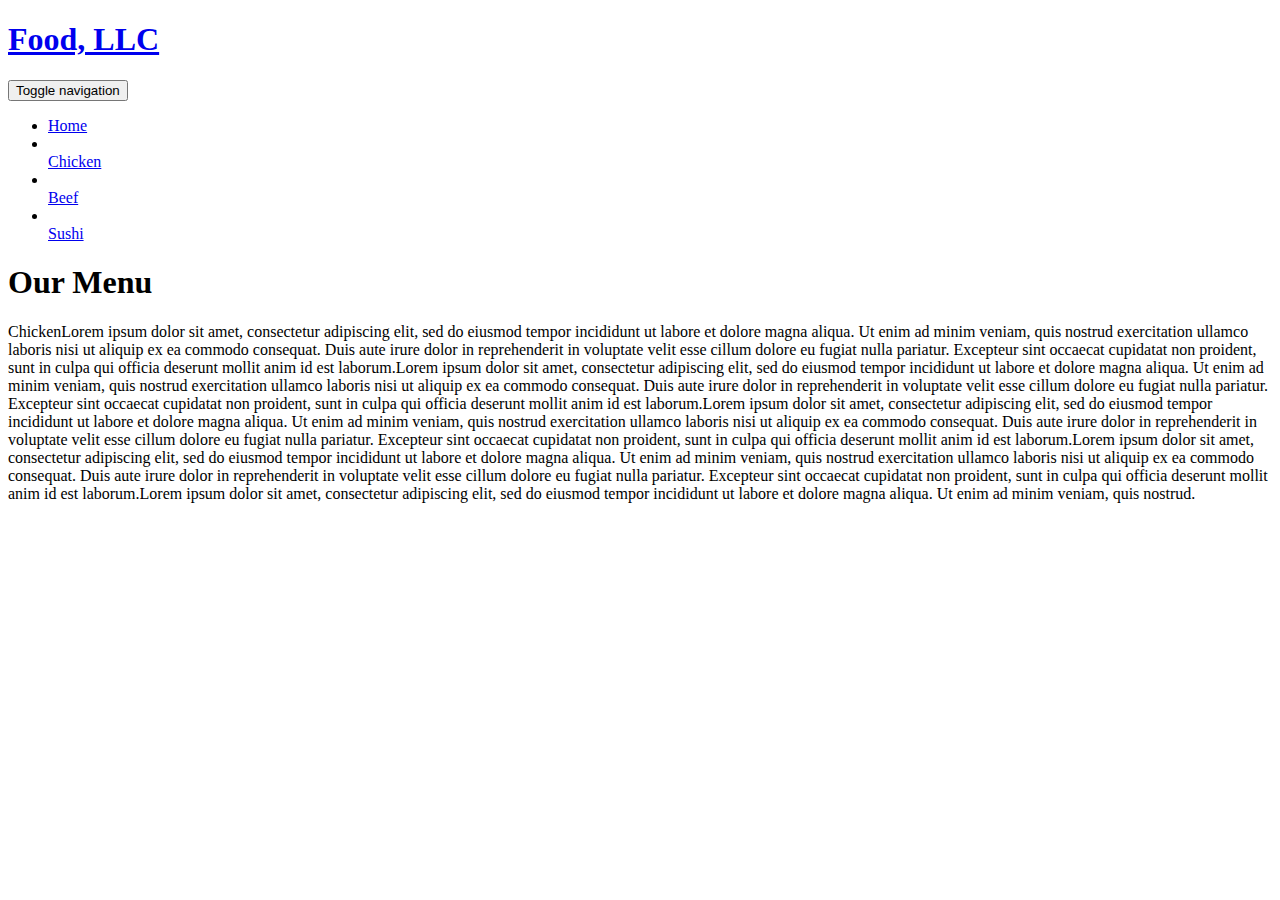
==== module3-solution/index.html @ 8ffa6597 "Update index.html" ====
<!doctype html>
<html lang="en">
  <head>
    <meta charset="utf-8">
    <meta http-equiv="X-UA-Compatible" content="IE=edge">
    <meta name="viewport" content="width=device-width, initial-scale=1">

    <!-- HTML5 shim and Respond.js for IE8 support of HTML5 elements and media queries -->
    <!-- WARNING: Respond.js doesn't work if you view the page via file:// -->
    <!--[if lt IE 9]>
      <script src="https://oss.maxcdn.com/html5shiv/3.7.2/html5shiv.min.js"></script>
      <script src="https://oss.maxcdn.com/respond/1.4.2/respond.min.js"></script>
    <![endif]-->

    <title>Restaurent Website</title>
    <link rel="stylesheet" href="css/bootstrap.css">
    <link rel="stylesheet" href="css1/stylesheet.css">
  </head>
<body>
  <header>
    <nav id="header-nav" class="navbar navbar-default">
      <div class="container">
        <div class="navbar-header">
          <div class="navbar-brand">
            <a href="index.html"><h1>Food, LLC</h1></a>
            </div>

            <button type="button" class="navbar-toggle collapsed" data-toggle="collapse" data-target="#collapsable-nav" aria-expanded="false">
            <span class="sr-only">Toggle navigation</span>
            <span class="icon-bar"></span>
            <span class="icon-bar"></span>
            <span class="icon-bar"></span>
          </button>
        </div>
        
        <div id="collapsable-nav" class="collapse navbar-collapse">
           <ul id="nav-list" class="nav navbar-nav navbar-right visible-xs">
            <li class="visible-xs active">
              <a href="index.html">
                <span class="glyphicon glyphicon-home"></span> Home</a>
            </li>
            <li>
              <a href="#">
                <span class="glyphicon glyphicon-cutlery"></span><br class="visible-xs"> Chicken</a>
            </li>
            <li>
              <a href="#">
                <span class="glyphicon glyphicon-cutlery"></span>
                <br class="visible-xs"> Beef</a>
            </li>
            <li>
              <a href="#">
                <span class="glyphicon glyphicon-cutlery">
                </span><br class="visible-xs"> Sushi</a>
            </li>
          </ul><!-- #nav-list -->
        </div><!-- .collapse .navbar-collapse -->
      </div><!-- .container -->
    </nav><!-- #header-nav -->
  </header>

  <h1 class="text-center">Our Menu</h1>

  <div class="container-fluid">
    <p class="dummy"><span class="text-center">Chicken</span>Lorem ipsum dolor sit amet, consectetur adipiscing elit, sed do eiusmod tempor incididunt ut labore et dolore magna aliqua. Ut enim ad minim veniam, quis nostrud exercitation ullamco laboris nisi ut aliquip ex ea commodo consequat. Duis aute irure dolor in reprehenderit in voluptate velit esse cillum dolore eu fugiat nulla pariatur. Excepteur sint occaecat cupidatat non proident, sunt in culpa qui officia deserunt mollit anim id est laborum.Lorem ipsum dolor sit amet, consectetur adipiscing elit, sed do eiusmod tempor incididunt ut labore et dolore magna aliqua. Ut enim ad minim veniam, quis nostrud exercitation ullamco laboris nisi ut aliquip ex ea commodo consequat. Duis aute irure dolor in reprehenderit in voluptate velit esse cillum dolore eu fugiat nulla pariatur. Excepteur sint occaecat cupidatat non proident, sunt in culpa qui officia deserunt mollit anim id est laborum.Lorem ipsum dolor sit amet, consectetur adipiscing elit, sed do eiusmod tempor incididunt ut labore et dolore magna aliqua. Ut enim ad minim veniam, quis nostrud exercitation ullamco laboris nisi ut aliquip ex ea commodo consequat. Duis aute irure dolor in reprehenderit in voluptate velit esse cillum dolore eu fugiat nulla pariatur. Excepteur sint occaecat cupidatat non proident, sunt in culpa qui officia deserunt mollit anim id est laborum.Lorem ipsum dolor sit amet, consectetur adipiscing elit, sed do eiusmod tempor incididunt ut labore et dolore magna aliqua. Ut enim ad minim veniam, quis nostrud exercitation ullamco laboris nisi ut aliquip ex ea commodo consequat. Duis aute irure dolor in reprehenderit in voluptate velit esse cillum dolore eu fugiat nulla pariatur. Excepteur sint occaecat cupidatat non proident, sunt in culpa qui officia deserunt mollit anim id est laborum.Lorem ipsum dolor sit amet, consectetur adipiscing elit, sed do eiusmod tempor incididunt ut labore et dolore magna aliqua. Ut enim ad minim veniam, quis nostrud.</p>
  </div>

  <!-- jQuery (Bootstrap JS plugins depend on it) -->
  <script src="js/jquery-1.11.3.min.js"></script>
  <script src="js/bootstrap.min.js"></script>
  <script src="js/script.js"></script>
</body>
</html>
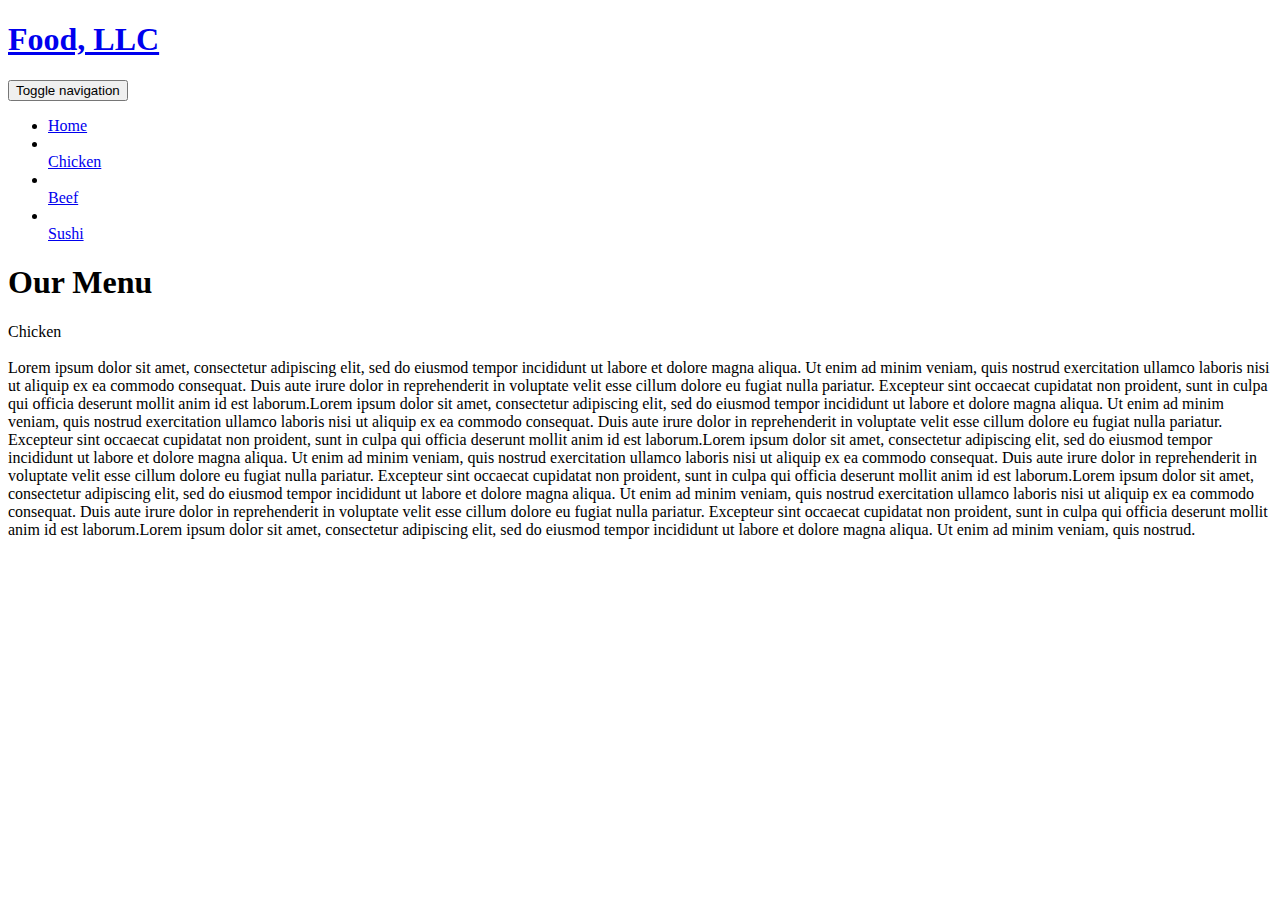
==== commit 0f1ac66d: "Update index.html" ====
--- a/module3-solution/index.html
+++ b/module3-solution/index.html
@@ -62,7 +62,7 @@
   <h1 class="text-center">Our Menu</h1>
 
   <div class="container-fluid">
-    <p class="dummy"><span class="text-center">Chicken</span>Lorem ipsum dolor sit amet, consectetur adipiscing elit, sed do eiusmod tempor incididunt ut labore et dolore magna aliqua. Ut enim ad minim veniam, quis nostrud exercitation ullamco laboris nisi ut aliquip ex ea commodo consequat. Duis aute irure dolor in reprehenderit in voluptate velit esse cillum dolore eu fugiat nulla pariatur. Excepteur sint occaecat cupidatat non proident, sunt in culpa qui officia deserunt mollit anim id est laborum.Lorem ipsum dolor sit amet, consectetur adipiscing elit, sed do eiusmod tempor incididunt ut labore et dolore magna aliqua. Ut enim ad minim veniam, quis nostrud exercitation ullamco laboris nisi ut aliquip ex ea commodo consequat. Duis aute irure dolor in reprehenderit in voluptate velit esse cillum dolore eu fugiat nulla pariatur. Excepteur sint occaecat cupidatat non proident, sunt in culpa qui officia deserunt mollit anim id est laborum.Lorem ipsum dolor sit amet, consectetur adipiscing elit, sed do eiusmod tempor incididunt ut labore et dolore magna aliqua. Ut enim ad minim veniam, quis nostrud exercitation ullamco laboris nisi ut aliquip ex ea commodo consequat. Duis aute irure dolor in reprehenderit in voluptate velit esse cillum dolore eu fugiat nulla pariatur. Excepteur sint occaecat cupidatat non proident, sunt in culpa qui officia deserunt mollit anim id est laborum.Lorem ipsum dolor sit amet, consectetur adipiscing elit, sed do eiusmod tempor incididunt ut labore et dolore magna aliqua. Ut enim ad minim veniam, quis nostrud exercitation ullamco laboris nisi ut aliquip ex ea commodo consequat. Duis aute irure dolor in reprehenderit in voluptate velit esse cillum dolore eu fugiat nulla pariatur. Excepteur sint occaecat cupidatat non proident, sunt in culpa qui officia deserunt mollit anim id est laborum.Lorem ipsum dolor sit amet, consectetur adipiscing elit, sed do eiusmod tempor incididunt ut labore et dolore magna aliqua. Ut enim ad minim veniam, quis nostrud.</p>
+    <p class="dummy"><span class="text-center">Chicken</span><br><br>Lorem ipsum dolor sit amet, consectetur adipiscing elit, sed do eiusmod tempor incididunt ut labore et dolore magna aliqua. Ut enim ad minim veniam, quis nostrud exercitation ullamco laboris nisi ut aliquip ex ea commodo consequat. Duis aute irure dolor in reprehenderit in voluptate velit esse cillum dolore eu fugiat nulla pariatur. Excepteur sint occaecat cupidatat non proident, sunt in culpa qui officia deserunt mollit anim id est laborum.Lorem ipsum dolor sit amet, consectetur adipiscing elit, sed do eiusmod tempor incididunt ut labore et dolore magna aliqua. Ut enim ad minim veniam, quis nostrud exercitation ullamco laboris nisi ut aliquip ex ea commodo consequat. Duis aute irure dolor in reprehenderit in voluptate velit esse cillum dolore eu fugiat nulla pariatur. Excepteur sint occaecat cupidatat non proident, sunt in culpa qui officia deserunt mollit anim id est laborum.Lorem ipsum dolor sit amet, consectetur adipiscing elit, sed do eiusmod tempor incididunt ut labore et dolore magna aliqua. Ut enim ad minim veniam, quis nostrud exercitation ullamco laboris nisi ut aliquip ex ea commodo consequat. Duis aute irure dolor in reprehenderit in voluptate velit esse cillum dolore eu fugiat nulla pariatur. Excepteur sint occaecat cupidatat non proident, sunt in culpa qui officia deserunt mollit anim id est laborum.Lorem ipsum dolor sit amet, consectetur adipiscing elit, sed do eiusmod tempor incididunt ut labore et dolore magna aliqua. Ut enim ad minim veniam, quis nostrud exercitation ullamco laboris nisi ut aliquip ex ea commodo consequat. Duis aute irure dolor in reprehenderit in voluptate velit esse cillum dolore eu fugiat nulla pariatur. Excepteur sint occaecat cupidatat non proident, sunt in culpa qui officia deserunt mollit anim id est laborum.Lorem ipsum dolor sit amet, consectetur adipiscing elit, sed do eiusmod tempor incididunt ut labore et dolore magna aliqua. Ut enim ad minim veniam, quis nostrud.</p>
   </div>
 
   <!-- jQuery (Bootstrap JS plugins depend on it) -->
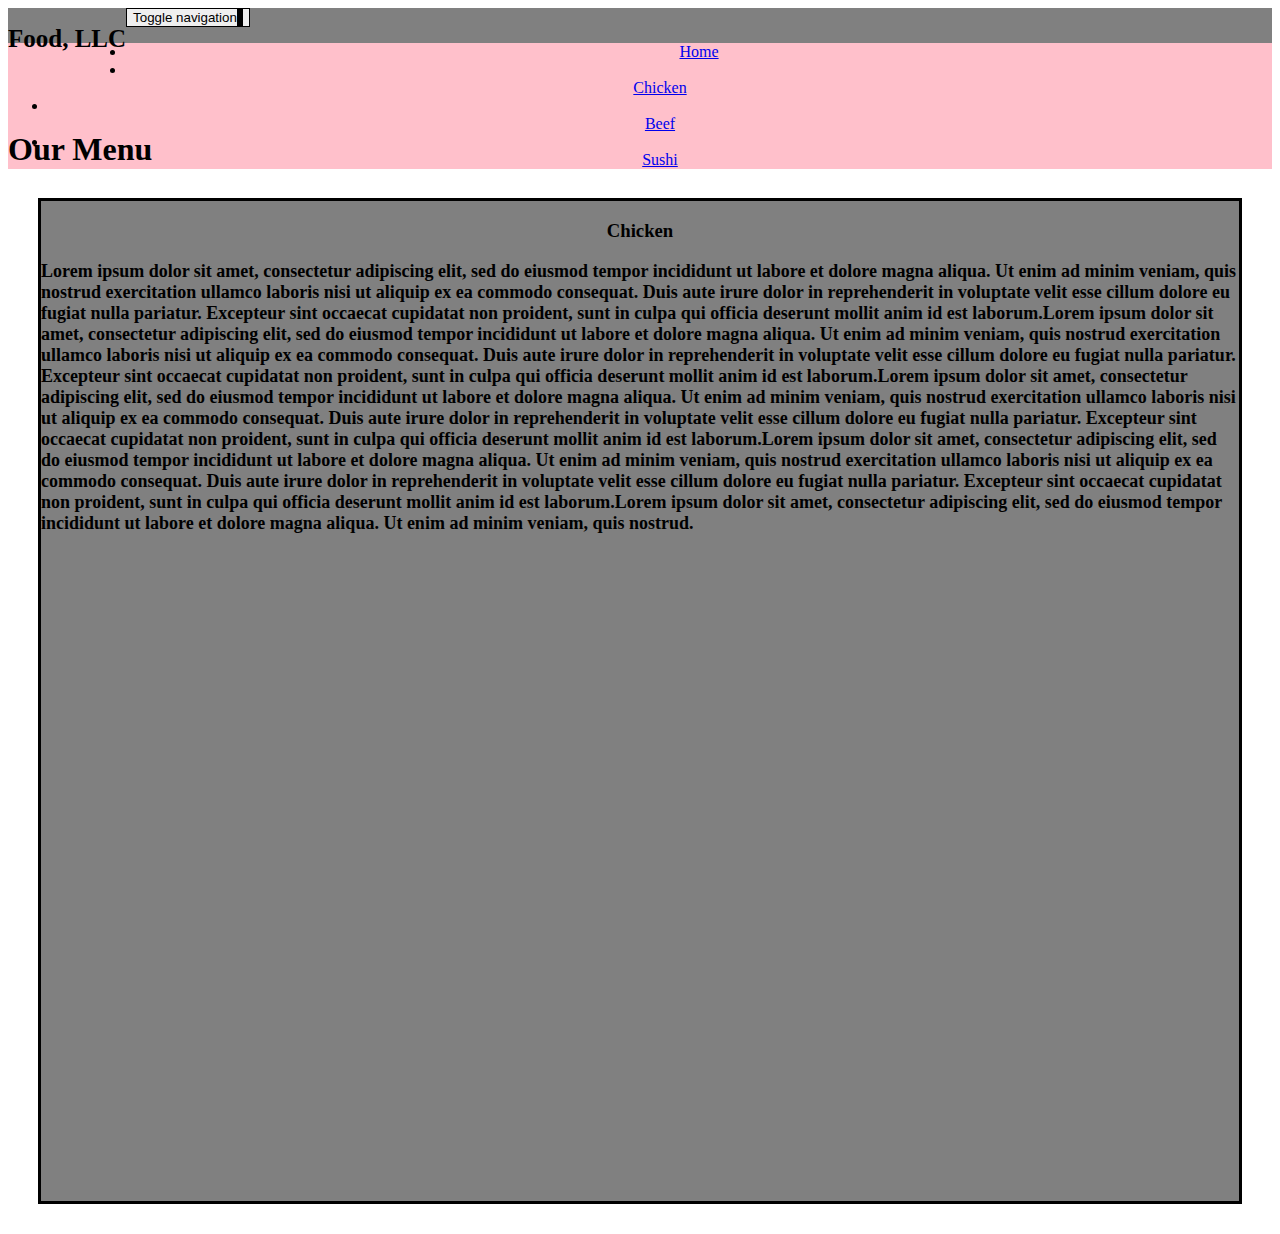
==== commit 305c8ab9: "Update index.html" ====
--- a/module3-solution/index.html
+++ b/module3-solution/index.html
@@ -62,7 +62,8 @@
   <h1 class="text-center">Our Menu</h1>
 
   <div class="container-fluid">
-    <p class="dummy"><span class="text-center">Chicken</span><br><br>Lorem ipsum dolor sit amet, consectetur adipiscing elit, sed do eiusmod tempor incididunt ut labore et dolore magna aliqua. Ut enim ad minim veniam, quis nostrud exercitation ullamco laboris nisi ut aliquip ex ea commodo consequat. Duis aute irure dolor in reprehenderit in voluptate velit esse cillum dolore eu fugiat nulla pariatur. Excepteur sint occaecat cupidatat non proident, sunt in culpa qui officia deserunt mollit anim id est laborum.Lorem ipsum dolor sit amet, consectetur adipiscing elit, sed do eiusmod tempor incididunt ut labore et dolore magna aliqua. Ut enim ad minim veniam, quis nostrud exercitation ullamco laboris nisi ut aliquip ex ea commodo consequat. Duis aute irure dolor in reprehenderit in voluptate velit esse cillum dolore eu fugiat nulla pariatur. Excepteur sint occaecat cupidatat non proident, sunt in culpa qui officia deserunt mollit anim id est laborum.Lorem ipsum dolor sit amet, consectetur adipiscing elit, sed do eiusmod tempor incididunt ut labore et dolore magna aliqua. Ut enim ad minim veniam, quis nostrud exercitation ullamco laboris nisi ut aliquip ex ea commodo consequat. Duis aute irure dolor in reprehenderit in voluptate velit esse cillum dolore eu fugiat nulla pariatur. Excepteur sint occaecat cupidatat non proident, sunt in culpa qui officia deserunt mollit anim id est laborum.Lorem ipsum dolor sit amet, consectetur adipiscing elit, sed do eiusmod tempor incididunt ut labore et dolore magna aliqua. Ut enim ad minim veniam, quis nostrud exercitation ullamco laboris nisi ut aliquip ex ea commodo consequat. Duis aute irure dolor in reprehenderit in voluptate velit esse cillum dolore eu fugiat nulla pariatur. Excepteur sint occaecat cupidatat non proident, sunt in culpa qui officia deserunt mollit anim id est laborum.Lorem ipsum dolor sit amet, consectetur adipiscing elit, sed do eiusmod tempor incididunt ut labore et dolore magna aliqua. Ut enim ad minim veniam, quis nostrud.</p>
+    <h3 class="subhead">Chicken</h3>
+    <p class="dummy">Lorem ipsum dolor sit amet, consectetur adipiscing elit, sed do eiusmod tempor incididunt ut labore et dolore magna aliqua. Ut enim ad minim veniam, quis nostrud exercitation ullamco laboris nisi ut aliquip ex ea commodo consequat. Duis aute irure dolor in reprehenderit in voluptate velit esse cillum dolore eu fugiat nulla pariatur. Excepteur sint occaecat cupidatat non proident, sunt in culpa qui officia deserunt mollit anim id est laborum.Lorem ipsum dolor sit amet, consectetur adipiscing elit, sed do eiusmod tempor incididunt ut labore et dolore magna aliqua. Ut enim ad minim veniam, quis nostrud exercitation ullamco laboris nisi ut aliquip ex ea commodo consequat. Duis aute irure dolor in reprehenderit in voluptate velit esse cillum dolore eu fugiat nulla pariatur. Excepteur sint occaecat cupidatat non proident, sunt in culpa qui officia deserunt mollit anim id est laborum.Lorem ipsum dolor sit amet, consectetur adipiscing elit, sed do eiusmod tempor incididunt ut labore et dolore magna aliqua. Ut enim ad minim veniam, quis nostrud exercitation ullamco laboris nisi ut aliquip ex ea commodo consequat. Duis aute irure dolor in reprehenderit in voluptate velit esse cillum dolore eu fugiat nulla pariatur. Excepteur sint occaecat cupidatat non proident, sunt in culpa qui officia deserunt mollit anim id est laborum.Lorem ipsum dolor sit amet, consectetur adipiscing elit, sed do eiusmod tempor incididunt ut labore et dolore magna aliqua. Ut enim ad minim veniam, quis nostrud exercitation ullamco laboris nisi ut aliquip ex ea commodo consequat. Duis aute irure dolor in reprehenderit in voluptate velit esse cillum dolore eu fugiat nulla pariatur. Excepteur sint occaecat cupidatat non proident, sunt in culpa qui officia deserunt mollit anim id est laborum.Lorem ipsum dolor sit amet, consectetur adipiscing elit, sed do eiusmod tempor incididunt ut labore et dolore magna aliqua. Ut enim ad minim veniam, quis nostrud.</p>
   </div>
 
   <!-- jQuery (Bootstrap JS plugins depend on it) -->
--- a/module3-solution/css1/stylesheet.css
+++ b/module3-solution/css1/stylesheet.css
@@ -0,0 +1,54 @@
+/* Header */
+ .navbar-brand h1{
+ 	font-family: Comic Sans MS;
+ 	color: black;
+ 	font-size: 25px;
+ 	float: left;
+ }
+
+ .navbar-brand a:hover, .navbar-brand a:focus{
+ 	text-decoration: none;
+ }
+
+ #header-nav {
+ 	background-color: gray;
+ 	border-bottom: 2px dashed black;
+ 	height: 100px;
+ }
+
+ .navbar-header button.navbar-toggle, .navbar-header .icon-bar {
+  border: 1px solid black;
+}
+.navbar-header button.navbar-toggle {
+  clear: both;
+  margin-top: -20px;
+}
+
+#nav-list {
+	background-color: pink;
+	text-align: center;
+}
+
+.text-center {
+	font-family: Comic Sans MS;
+	font-style: bold;
+}
+
+.container-fluid {
+	height: 1000px;
+	background-color: gray;
+	margin: 30px 30px 30px 30px;
+	border: 3px solid black;
+}
+
+.dummy {
+	font-size: large;
+	font-weight: bold;
+	font-family: Comic Sans MS;
+}
+
+.subhead{
+	font-weight: bold;
+	font-family: Comic Sans MS;
+	text-align: center;
+}
